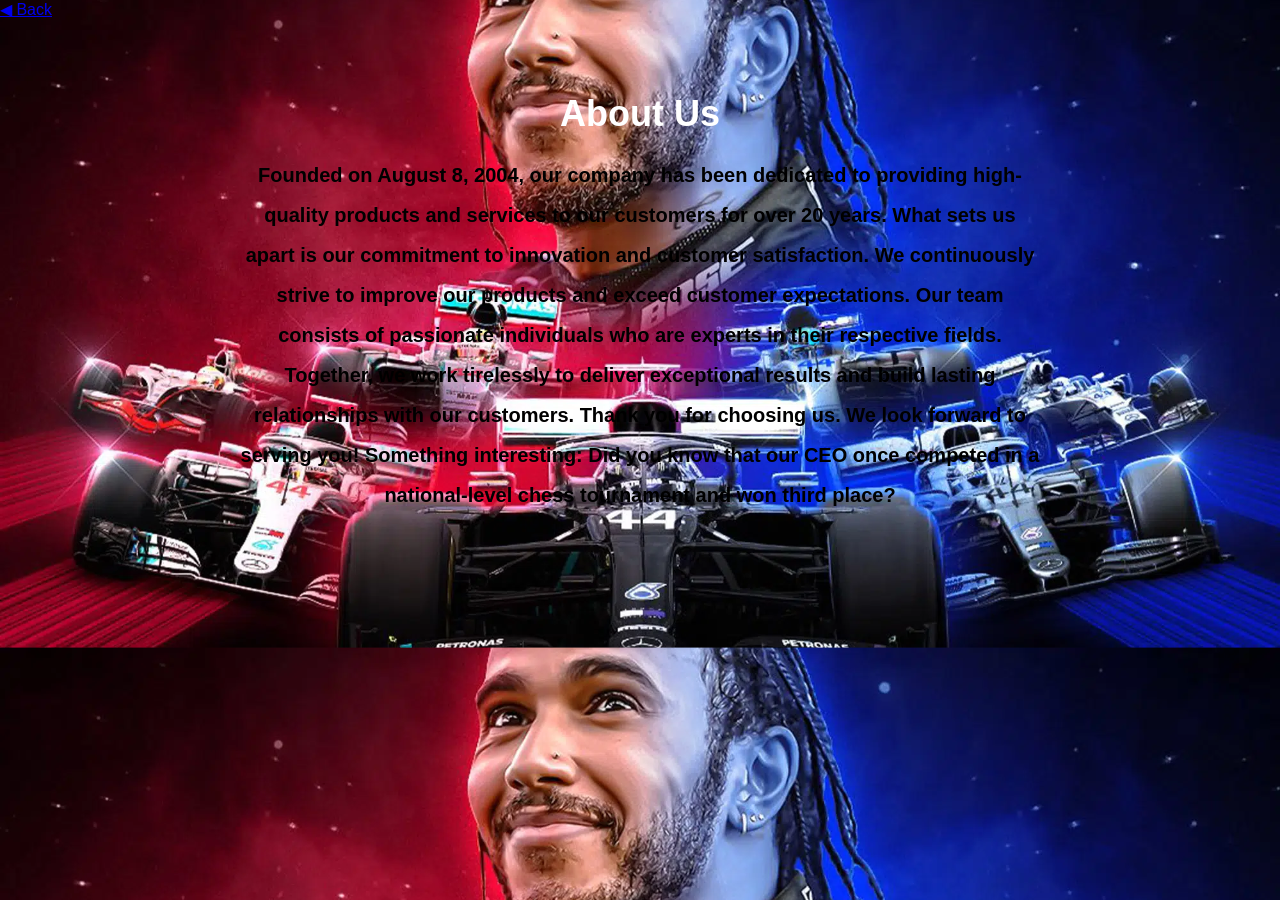
==== about.html @ 0ea3dea0 "Add files via upload" ====
<!DOCTYPE html>
<html lang="en">
<head>
    <meta charset="UTF-8">
    <meta name="viewport" content="width=device-width, initial-scale=1.0">
    <title>ABOUT ACNRCSS</title>
    <style>
           body {
            margin: 0;
            padding: 0;
            background-image: url('Classic-at-Silverstone-Lewis-Hamilton-cars-poster.webp'); /* Background image */
            background-size: cover;
            background-position: center;
            font-family: Arial, sans-serif;
            color: white;
        }

        .about-us {
            color: white;
            padding: 50px 20px;
            text-align: center;
        }

        .container {
            max-width: 800px;
            margin: 0 auto;
        }

        h1 {
            font-size: 36px;
            margin-bottom: 20px;
        }

        h3 {
            font-size: 20px;
            line-height: 2;
            margin-bottom: 10px;
			color: black;
        }
    </style>
</head>
<body>
 <a href="C:\Users\admin\Downloads\New folder\PROJECT\index.html" class="back-link">&#9664; Back</a>
    <div class="about-us">
        <div class="container">
            <h1>About Us</h1>
            <h3>Founded on August 8, 2004, our company has been dedicated to providing high-quality products and services to our customers for over 20 years.
            What sets us apart is our commitment to innovation and customer satisfaction. We continuously strive to improve our products and exceed customer expectations.
            Our team consists of passionate individuals who are experts in their respective fields. Together, we work tirelessly to deliver exceptional results and build lasting relationships with our customers.
            Thank you for choosing us. We look forward to serving you!
            Something interesting: Did you know that our CEO once competed in a national-level chess tournament and won third place?</h3>
        </div>
    </div>
</body>
</html>
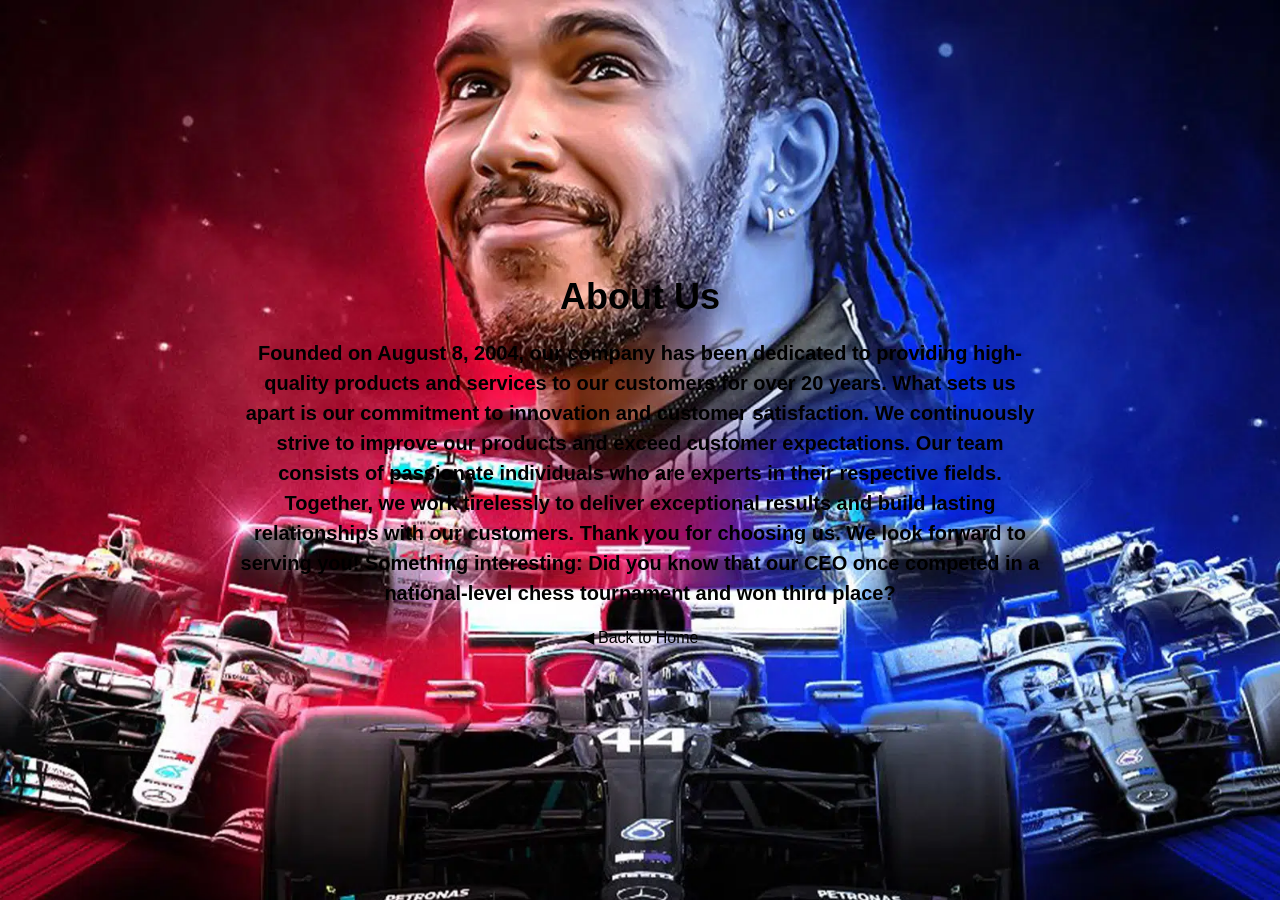
==== commit ccfe14a5: "Add files via upload" ====
--- a/about.html
+++ b/about.html
@@ -4,51 +4,18 @@
     <meta charset="UTF-8">
     <meta name="viewport" content="width=device-width, initial-scale=1.0">
     <title>ABOUT ACNRCSS</title>
-    <style>
-           body {
-            margin: 0;
-            padding: 0;
-            background-image: url('Classic-at-Silverstone-Lewis-Hamilton-cars-poster.webp'); /* Background image */
-            background-size: cover;
-            background-position: center;
-            font-family: Arial, sans-serif;
-            color: white;
-        }
-
-        .about-us {
-            color: white;
-            padding: 50px 20px;
-            text-align: center;
-        }
-
-        .container {
-            max-width: 800px;
-            margin: 0 auto;
-        }
-
-        h1 {
-            font-size: 36px;
-            margin-bottom: 20px;
-        }
-
-        h3 {
-            font-size: 20px;
-            line-height: 2;
-            margin-bottom: 10px;
-			color: black;
-        }
-    </style>
+    <link rel="stylesheet" href="about.css"> <!-- Link your CSS file -->
 </head>
 <body>
- <a href="C:\Users\admin\Downloads\New folder\PROJECT\index.html" class="back-link">&#9664; Back</a>
-    <div class="about-us">
-        <div class="container">
+    <div class="text-container">
+        <div class="about-us">
             <h1>About Us</h1>
             <h3>Founded on August 8, 2004, our company has been dedicated to providing high-quality products and services to our customers for over 20 years.
             What sets us apart is our commitment to innovation and customer satisfaction. We continuously strive to improve our products and exceed customer expectations.
             Our team consists of passionate individuals who are experts in their respective fields. Together, we work tirelessly to deliver exceptional results and build lasting relationships with our customers.
             Thank you for choosing us. We look forward to serving you!
             Something interesting: Did you know that our CEO once competed in a national-level chess tournament and won third place?</h3>
+            <a href="index.html" class="back-link">&#9664; Back to Home</a> 
         </div>
     </div>
 </body>
--- a/about.css
+++ b/about.css
@@ -0,0 +1,37 @@
+body {
+    margin: 0;
+    padding: 0;
+    font-family: Arial, sans-serif;
+    height: 100vh; /* Ensure full viewport height */
+    background-image: url('Classic-at-Silverstone-Lewis-Hamilton-cars-poster.webp'); /* Background image */
+    background-size: cover; /* Cover the entire viewport */
+    background-position: center; /* Center the background image */
+    position: relative; /* Position relative for absolute positioning of child elements */
+}
+
+.text-container {
+    position: absolute;
+    top: 50%;
+    left: 50%;
+    transform: translate(-50%, -50%);
+    text-align: center;
+    width: 80%; /* Adjust the width as needed */
+    max-width: 800px; /* Limit the maximum width */
+    color: rgb(0, 0, 0); /* Text color */
+}
+
+h1 {
+    font-size: 36px;
+    margin-bottom: 20px;
+}
+
+h3 {
+    font-size: 20px;
+    line-height: 1.5;
+    margin-bottom: 20px;
+}
+
+.back-link {
+    color: rgb(0, 0, 0);
+    text-decoration: none;
+}
